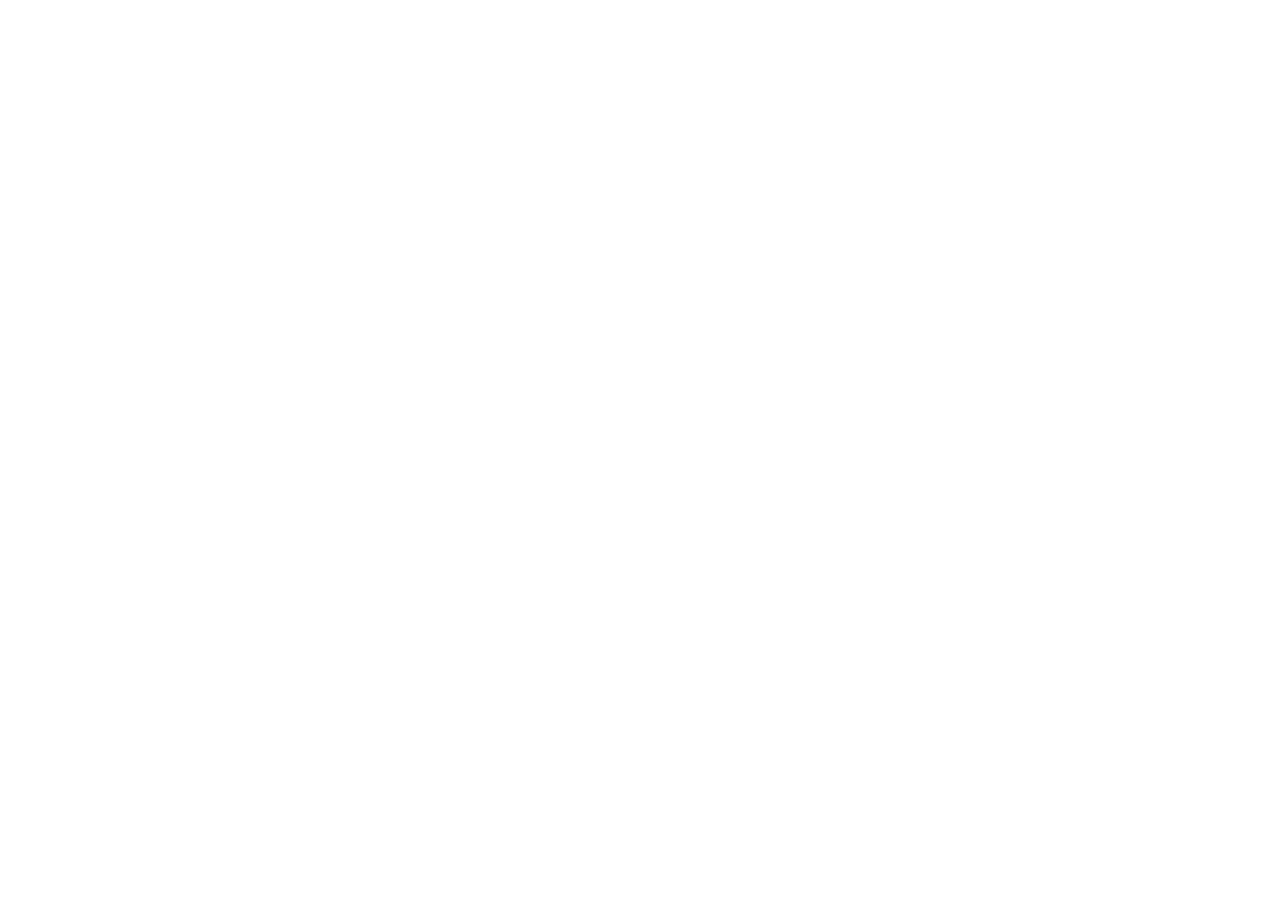
==== pages/contactanos.html @ 1454686b "added-new-pages-plus-lots-of-sass" ====
<!DOCTYPE html>
<html lang="en">

<head>
    <meta charset="UTF-8">
    <meta http-equiv="X-UA-Compatible" content="IE=edge">
    <meta name="viewport" content="width=device-width, initial-scale=1.0">
    <meta name="keywords" content="audiovisual, productora, videos, videoclips, peliculas, LibertyEye">
    <meta name="descriptions" content="¡Contactate con nosotros! Ponerte en contacto con Liberty Eye">
    <title>Liberty Eye | Contactanos</title>
    <link rel="stylesheet" href="./css/style.css">
    <link rel="preconnect" href="https://fonts.googleapis.com">
    <link rel="preconnect" href="https://fonts.gstatic.com" crossorigin>
    <link
        href="https://fonts.googleapis.com/css2?family=Fira+Sans+Condensed:ital,wght@0,500;1,300&family=Montserrat:wght@400;500&display=swap"
        rel="stylesheet">
</head>

<body>

</body>

</html>
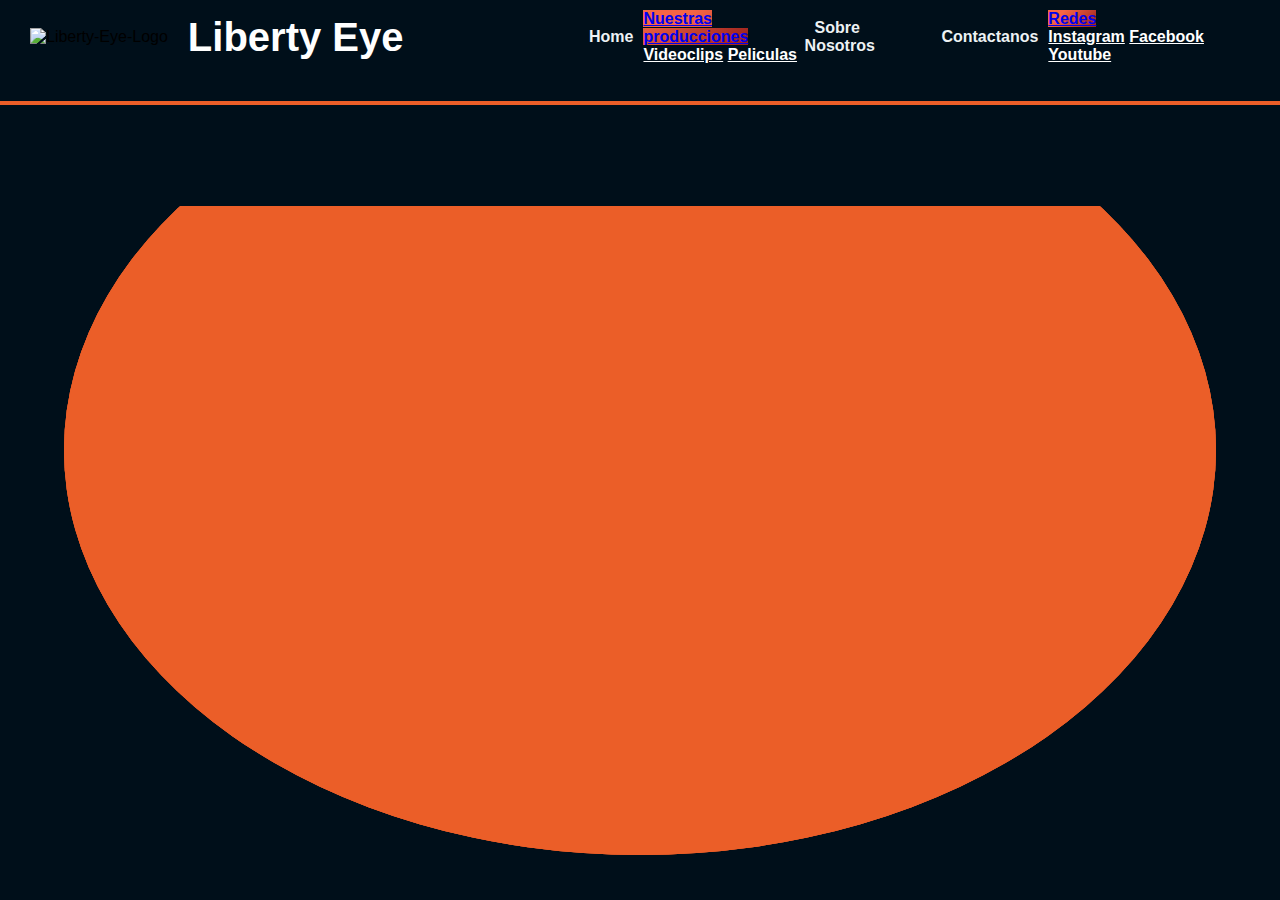
==== commit a74eda44: "added-content-for-movies-and-videoclips" ====
--- a/pages/contactanos.html
+++ b/pages/contactanos.html
@@ -6,9 +6,11 @@
     <meta http-equiv="X-UA-Compatible" content="IE=edge">
     <meta name="viewport" content="width=device-width, initial-scale=1.0">
     <meta name="keywords" content="audiovisual, productora, videos, videoclips, peliculas, LibertyEye">
-    <meta name="descriptions" content="¡Contactate con nosotros! Ponerte en contacto con Liberty Eye">
+    <meta name="descriptions" content="Conoce un poco mas sobre Liberty Eye, ¡empresa lider en produccion audiovisual!">
     <title>Liberty Eye | Contactanos</title>
-    <link rel="stylesheet" href="./css/style.css">
+    <link href="https://cdn.jsdelivr.net/npm/bootstrap@5.0.2/dist/css/bootstrap.min.css" rel="stylesheet"
+        integrity="sha384-EVSTQN3/azprG1Anm3QDgpJLIm9Nao0Yz1ztcQTwFspd3yD65VohhpuuCOmLASjC" crossorigin="anonymous">
+    <link rel="stylesheet" href="/css/style.css">
     <link rel="preconnect" href="https://fonts.googleapis.com">
     <link rel="preconnect" href="https://fonts.gstatic.com" crossorigin>
     <link
@@ -18,6 +20,97 @@
 
 <body>
 
+    <div id="header__background">
+        <nav id="nav__bar">
+            <div id="header__logos">
+                <img id="liberty__logo" src="../images/redes/lelogo.png" alt="Liberty-Eye-Logo">
+                <h1 id="header__h1">Liberty Eye</h1>
+            </div>
+
+            <ul id="header__list">
+                <li><a class="nav__link" href="../index.html">Home</a></li>
+                <div class="dropdown">
+                    <a class="btn btn-secondary dropdown-toggle" href="#" role="button" id="dropdownMenuLink"
+                        data-toggle="dropdown" aria-haspopup="true" aria-expanded="false">
+                        Nuestras producciones
+                    </a>
+                    <div class="dropdown-menu" aria-labelledby="dropdownMenuLink">
+                        <a class="dropdown-item" href="videoclips.html">Videoclips</a>
+                        <a class="dropdown-item" href="peliculas.html">Peliculas</a>
+                    </div>
+                </div>
+                <li><a class="nav__link" href="sobre-nosotros.html">Sobre Nosotros</a></li>
+                <li><a class="nav__link" href="contactanos.html">Contactanos</a></li>
+                <div class="dropdown">
+                    <a class="btn btn-secondary dropdown-toggle" href="#" role="button" id="dropdownMenuLink"
+                        data-toggle="dropdown" aria-haspopup="true" aria-expanded="false">
+                        Redes
+                    </a>
+                    <div class="dropdown-menu" aria-labelledby="dropdownMenuLink">
+                        <a class="dropdown-item" href="https://www.instagram.com/liberty.eye/?hl=es-la">Instagram</a>
+                        <a class=" dropdown-item"
+                            href="https://www.facebook.com/Liberty-Eye-Audiovisual-183136762580172/">Facebook</a>
+                        <a class="dropdown-item"
+                            href="https://www.youtube.com/channel/UC2b7H389HjWHKJpBAiYfzNw">Youtube</a>
+                    </div>
+                </div>
+            </ul>
+        </nav>
+    </div>
+
+
+
+
+
+
+
+
+
+
+
+
+
+
+
+
+
+
+
+
+
+
+
+
+
+    <footer>
+        <div id="footer__background">
+            <div id="footer__container">
+                <a href="https://www.facebook.com/Liberty-Eye-Audiovisual-183136762580172/"><img class="footer__logos"
+                        src="../images/redes/fblogo.png" alt=""></a>
+                <a href="https://www.youtube.com/channel/UC2b7H389HjWHKJpBAiYfzNw"><img class="footer__logos"
+                        src="../images/redes/ytlogo.png" alt=""></a>
+                <a href="https://www.instagram.com/liberty.eye/?hl=es-la"><img class="footer__logos"
+                        src="../images/redes/iglogo.png" alt=""></a>
+            </div>
+    </footer>
+
+
+
+    <script src="https://cdn.jsdelivr.net/npm/bootstrap@5.0.2/dist/js/bootstrap.bundle.min.js"
+        integrity="sha384-MrcW6ZMFYlzcLA8Nl+NtUVF0sA7MsXsP1UyJoMp4YLEuNSfAP+JcXn/tWtIaxVXM"
+        crossorigin="anonymous"></script>
+    <script src="https://code.jquery.com/jquery-3.2.1.slim.min.js"
+        integrity="sha384-KJ3o2DKtIkvYIK3UENzmM7KCkRr/rE9/Qpg6aAZGJwFDMVNA/GpGFF93hXpG5KkN"
+        crossorigin="anonymous"></script>
+    <script src="https://cdnjs.cloudflare.com/ajax/libs/popper.js/1.12.9/umd/popper.min.js"
+        integrity="sha384-ApNbgh9B+Y1QKtv3Rn7W3mgPxhU9K/ScQsAP7hUibX39j7fakFPskvXusvfa0b4Q"
+        crossorigin="anonymous"></script>
+    <script src="https://maxcdn.bootstrapcdn.com/bootstrap/4.0.0/js/bootstrap.min.js"
+        integrity="sha384-JZR6Spejh4U02d8jOt6vLEHfe/JQGiRRSQQxSfFWpi1MquVdAyjUar5+76PVCmYl"
+        crossorigin="anonymous"></script>
+
+
+
 </body>
 
 </html>--- a/css/style.css
+++ b/css/style.css
@@ -0,0 +1,597 @@
+* {
+  /* Universal Reset */
+  margin: 0;
+  padding: 0;
+  list-style: none;
+  -webkit-box-sizing: border-box;
+          box-sizing: border-box;
+}
+
+html {
+  background: #000f1a;
+  font-family: "Noto Sans JP", sans-serif;
+  margin: 0;
+}
+
+main {
+  margin: auto;
+}
+
+p {
+  color: white;
+  font-size: 1em;
+  font-family: "Montserrat", sans-serif;
+}
+
+h2 {
+  font-size: 2em;
+  font-weight: bold;
+  color: #eb5e28;
+}
+
+#header__background {
+  background-color: #000f1a;
+  height: 103px;
+  border-bottom: 2px solid #eb5e28;
+  margin: auto;
+  margin-top: 0;
+  position: -webkit-sticky;
+  position: sticky;
+  top: 0;
+  z-index: 998;
+}
+
+#footer__background {
+  background-color: #000f1a;
+  height: 103px;
+  border-top: 2px solid #eb5e28;
+  margin: auto;
+  width: 100vw;
+}
+
+.background__2 {
+  width: 100vw;
+  height: 1245px;
+  background-color: #ccc5b9;
+  border-top: solid 2px #eb5e28;
+}
+
+#nav__bar {
+  display: -webkit-box;
+  display: -ms-flexbox;
+  display: flex;
+  -webkit-box-pack: justify;
+      -ms-flex-pack: justify;
+          justify-content: space-between;
+  -webkit-box-align: center;
+      -ms-flex-align: center;
+          align-items: center;
+  -ms-flex-line-pack: center;
+      align-content: center;
+  width: 1220px;
+  margin: auto;
+  margin-top: 0;
+  padding-top: 10px;
+  position: -webkit-sticky;
+  position: sticky;
+  top: 0;
+  z-index: 999;
+  background-color: #000f1a;
+}
+
+#nav__bar #header__logos {
+  display: -webkit-box;
+  display: -ms-flexbox;
+  display: flex;
+  -webkit-box-align: center;
+      -ms-flex-align: center;
+          align-items: center;
+  width: 45%;
+}
+
+#nav__bar #header__logos #liberty__logo {
+  max-width: 10em;
+  height: auto;
+}
+
+#nav__bar #header__logos #header__h1 {
+  font-size: 2.5em;
+  color: white;
+  margin-left: 20px;
+  -webkit-transition: all 0.5s;
+  transition: all 0.5s;
+}
+
+#nav__bar #header__logos #header__h1:hover {
+  color: #eb5e28;
+}
+
+#nav__bar #header__list {
+  display: -webkit-box;
+  display: -ms-flexbox;
+  display: flex;
+  -webkit-box-pack: justify;
+      -ms-flex-pack: justify;
+          justify-content: space-between;
+  -webkit-box-align: center;
+      -ms-flex-align: center;
+          align-items: center;
+  -ms-flex-line-pack: center;
+      align-content: center;
+  width: 55%;
+  font-weight: bold;
+}
+
+#nav__bar #header__list .nav__link {
+  font-size: 1em;
+  text-decoration: none;
+  color: #edf2f4;
+  padding: 10px;
+  -webkit-transition: all 0.5s;
+  transition: all 0.5s;
+}
+
+#nav__bar #header__list .nav__link:hover {
+  color: #eb5e28;
+}
+
+@media screen and (max-width: 320px) {
+  #nav__bar {
+    display: block;
+    position: relative;
+    max-width: 320px;
+  }
+  #nav__bar #header__logos {
+    display: none;
+  }
+  #nav__bar #header__list {
+    -webkit-box-orient: vertical;
+    -webkit-box-direction: normal;
+        -ms-flex-direction: column;
+            flex-direction: column;
+    max-width: 320px;
+    margin-bottom: 35px;
+    border-bottom: 2px solid #eb5e28;
+  }
+}
+
+.dropdown-menu {
+  background-color: #000f1a;
+}
+
+.dropdown-item {
+  color: white;
+}
+
+.btn-secondary {
+  background-color: #99201c;
+  background-image: linear-gradient(316deg, #99201c 0%, #f56545 74%);
+}
+
+.btn-secondary .dropdown-menu {
+  background-color: #eb5e28;
+}
+
+.btn-secondary .dropdown-menu .dropdown-item {
+  background-color: #eb5e28;
+}
+
+#intro__section {
+  margin: auto;
+  padding: 40px 0px;
+  background-color: #000f1a;
+}
+
+#intro__section #intro__container {
+  background-image: url(../../images/slider/slider1.jpg);
+  background-position: top center;
+  background-repeat: no-repeat;
+  background-position: center;
+  border-radius: 1%;
+  -webkit-box-shadow: 0 0 15px #eb5e28;
+          box-shadow: 0 0 15px #eb5e28;
+  display: -webkit-box;
+  display: -ms-flexbox;
+  display: flex;
+  -webkit-box-orient: vertical;
+  -webkit-box-direction: normal;
+      -ms-flex-direction: column;
+          flex-direction: column;
+  -ms-flex-wrap: wrap-reverse;
+      flex-wrap: wrap-reverse;
+  -webkit-box-pack: center;
+      -ms-flex-pack: center;
+          justify-content: center;
+  -webkit-box-align: center;
+      -ms-flex-align: center;
+          align-items: center;
+  -ms-flex-line-pack: start;
+      align-content: flex-start;
+  text-align: center;
+  height: 760px;
+  max-width: 1507px;
+  margin: auto;
+}
+
+#intro__section #intro__container #intro__text {
+  width: 602px;
+  height: 240px;
+  max-width: 602px;
+  margin-bottom: 40px;
+  margin-right: 200px;
+  text-shadow: 0.04em 0 #000f1a, 0 0.04em #000f1a, -0.04em 0 #000f1a, 0 -0.04em #000f1a;
+  line-height: 40px;
+  font-weight: bold;
+  font-size: 2em;
+}
+
+#flex__section {
+  padding: 58px 122px 58px 122px;
+  max-width: 1220px;
+  margin: auto;
+  background: #ccc5b9;
+}
+
+#flex__section #flex__title {
+  display: -webkit-box;
+  display: -ms-flexbox;
+  display: flex;
+  -webkit-box-pack: center;
+      -ms-flex-pack: center;
+          justify-content: center;
+  font-style: italic;
+  height: 60px;
+  margin-bottom: 20px;
+}
+
+#flex__section #flex__container {
+  display: -webkit-box;
+  display: -ms-flexbox;
+  display: flex;
+  -ms-flex-pack: distribute;
+      justify-content: space-around;
+  max-width: 1160px;
+}
+
+#flex__section #flex__container .img__wrap {
+  position: relative;
+  height: 350px;
+  width: 350px;
+}
+
+#flex__section #flex__container .img__wrap .flex__photo {
+  height: 350px;
+  width: 350px;
+  padding: 20px;
+  border-radius: 15%;
+}
+
+#flex__section #flex__container .img__wrap .img__description_layer {
+  display: -webkit-box;
+  display: -ms-flexbox;
+  display: flex;
+  -webkit-box-align: center;
+      -ms-flex-align: center;
+          align-items: center;
+  -webkit-box-pack: center;
+      -ms-flex-pack: center;
+          justify-content: center;
+  position: absolute;
+  top: 0;
+  bottom: 0;
+  left: 0;
+  right: 0;
+  background: rgba(233, 120, 28, 0.6);
+  color: #fff;
+  font-style: bold;
+  visibility: hidden;
+  opacity: 0;
+  -webkit-transition: opacity 0.2s, visibility 0.2s;
+  transition: opacity 0.2s, visibility 0.2s;
+}
+
+#flex__section #flex__container .img__wrap:hover .img__description_layer {
+  visibility: visible;
+  opacity: 1;
+  font-size: 1.5em;
+  font-style: bold;
+}
+
+#flex__section #flex__container .img__wrap:hover .img__description_layer .img__description {
+  -webkit-transition: 0.2s;
+  transition: 0.2s;
+  -webkit-transform: translateY(1em);
+          transform: translateY(1em);
+}
+
+#flex__section #flex__container .img__wrap:hover .img__description {
+  -webkit-transform: translateY(0);
+          transform: translateY(0);
+}
+
+.about-us__section {
+  margin-top: 75px;
+  padding: 5px;
+}
+
+.about-us__section .about-us__container, .about-us__section .about-us__container2, .about-us__section .about-us__container3 {
+  display: -webkit-box;
+  display: -ms-flexbox;
+  display: flex;
+  -webkit-box-orient: horizontal;
+  -webkit-box-direction: normal;
+      -ms-flex-direction: row;
+          flex-direction: row;
+  -ms-flex-pack: distribute;
+      justify-content: space-around;
+  text-align: center;
+  -webkit-box-align: center;
+      -ms-flex-align: center;
+          align-items: center;
+  margin: auto;
+  max-width: 1220px;
+  max-height: 1220px;
+}
+
+.about-us__section .about-us__container .about-us__photo, .about-us__section .about-us__container2 .about-us__photo, .about-us__section .about-us__container3 .about-us__photo {
+  width: 40%;
+  height: auto;
+  border-radius: 5%;
+}
+
+.about-us__section .about-us__container .about-us__text, .about-us__section .about-us__container2 .about-us__text, .about-us__section .about-us__container3 .about-us__text {
+  max-width: 40%;
+  line-height: 30px;
+}
+
+.about-us__section .about-us__container .about-us__text span, .about-us__section .about-us__container2 .about-us__text span, .about-us__section .about-us__container3 .about-us__text span {
+  color: #eb5e28;
+  font-weight: bold;
+}
+
+.about-us__section .about-us__container2 {
+  -webkit-box-orient: horizontal;
+  -webkit-box-direction: reverse;
+      -ms-flex-direction: row-reverse;
+          flex-direction: row-reverse;
+}
+
+.about-us__section .about-us__container3 {
+  margin-bottom: 60px;
+}
+
+.about-us__section .hover08 .about-us__photo {
+  -webkit-filter: grayscale(100%);
+  filter: grayscale(100%);
+  -webkit-transition: 0.3s ease-in-out;
+  transition: 0.3s ease-in-out;
+}
+
+.about-us__section .hover08:hover .about-us__photo {
+  -webkit-filter: grayscale(0);
+  filter: grayscale(0);
+}
+
+@media (max-width: 320px) {
+  .about-us__section {
+    margin-top: 30px;
+    max-width: 320px;
+  }
+  .about-us__section .about-us__container, .about-us__section .about-us__container2, .about-us__section .about-us__container3 {
+    -webkit-box-orient: vertical;
+    -webkit-box-direction: normal;
+        -ms-flex-direction: column;
+            flex-direction: column;
+    max-width: 320px;
+  }
+  .about-us__section .about-us__container .about-us__photo, .about-us__section .about-us__container2 .about-us__photo, .about-us__section .about-us__container3 .about-us__photo {
+    width: 80%;
+    border-radius: 5%;
+  }
+  .about-us__section .about-us__container .about-us__text, .about-us__section .about-us__container2 .about-us__text, .about-us__section .about-us__container3 .about-us__text {
+    max-width: 80%;
+    margin-top: 20px;
+  }
+  .hover08 .about-us__photo {
+    -webkit-filter: none;
+            filter: none;
+  }
+  .hover08:hover .about-us__photo {
+    -webkit-filter: none;
+            filter: none;
+  }
+}
+
+@media (max-width: 768px) {
+  .about-us__section {
+    margin-top: 30px;
+    max-width: 768px;
+  }
+  .about-us__section .about-us__container, .about-us__section .about-us__container2, .about-us__section .about-us__container3 {
+    -webkit-box-orient: vertical;
+    -webkit-box-direction: normal;
+        -ms-flex-direction: column;
+            flex-direction: column;
+    max-width: 768px;
+    margin: 0;
+  }
+  .about-us__section .about-us__container .about-us__photo, .about-us__section .about-us__container2 .about-us__photo, .about-us__section .about-us__container3 .about-us__photo {
+    border-radius: 5%;
+  }
+  .about-us__section .about-us__container .about-us__text, .about-us__section .about-us__container2 .about-us__text, .about-us__section .about-us__container3 .about-us__text {
+    max-width: 768px;
+    margin-top: 20px;
+  }
+  .hover08 .about-us__photo {
+    -webkit-filter: none;
+            filter: none;
+  }
+  .hover08:hover .about-us__photo {
+    -webkit-filter: none;
+            filter: none;
+  }
+}
+
+.content__container {
+  display: -webkit-box;
+  display: -ms-flexbox;
+  display: flex;
+  -webkit-box-orient: horizontal;
+  -webkit-box-direction: normal;
+      -ms-flex-direction: row;
+          flex-direction: row;
+  -ms-flex-wrap: wrap;
+      flex-wrap: wrap;
+  -ms-flex-pack: distribute;
+      justify-content: space-around;
+  -webkit-box-align: center;
+      -ms-flex-align: center;
+          align-items: center;
+  -ms-flex-line-pack: center;
+      align-content: center;
+  max-width: 1220px;
+  height: auto;
+  margin: auto;
+  padding: 40px;
+}
+
+.content__container .content__photo {
+  max-width: 40%;
+  height: auto;
+  -webkit-box-shadow: 0 0 15px #eb5e28;
+          box-shadow: 0 0 15px #eb5e28;
+}
+
+.content__container .content__text {
+  text-align: center;
+  -webkit-box-pack: center;
+      -ms-flex-pack: center;
+          justify-content: center;
+  font-size: 1em;
+  max-width: 40%;
+}
+
+.content__container2 {
+  display: -webkit-box;
+  display: -ms-flexbox;
+  display: flex;
+  -webkit-box-orient: horizontal;
+  -webkit-box-direction: normal;
+      -ms-flex-direction: row;
+          flex-direction: row;
+  -ms-flex-wrap: wrap;
+      flex-wrap: wrap;
+  -ms-flex-pack: distribute;
+      justify-content: space-around;
+  -webkit-box-align: center;
+      -ms-flex-align: center;
+          align-items: center;
+  -ms-flex-line-pack: center;
+      align-content: center;
+  max-width: 1220px;
+  height: auto;
+  margin: auto;
+  padding: 40px;
+  -ms-flex-direction: row-reverse;
+      flex-direction: row-reverse;
+}
+
+.content__container2 .content__photo2 {
+  max-width: 40%;
+  height: auto;
+  -webkit-box-shadow: 0 0 15px #eb5e28;
+          box-shadow: 0 0 15px #eb5e28;
+  -webkit-box-shadow: 0 0 15px #000f1a;
+          box-shadow: 0 0 15px #000f1a;
+}
+
+.content__container2 .content__text2 {
+  text-align: center;
+  -webkit-box-pack: center;
+      -ms-flex-pack: center;
+          justify-content: center;
+  font-size: 1em;
+  max-width: 40%;
+  color: black;
+}
+
+footer {
+  max-width: 1220px;
+  height: 100px;
+}
+
+footer #footer__container {
+  display: -webkit-box;
+  display: -ms-flexbox;
+  display: flex;
+  -ms-flex-pack: distribute;
+      justify-content: space-around;
+  -webkit-box-align: center;
+      -ms-flex-align: center;
+          align-items: center;
+  -ms-flex-line-pack: center;
+      align-content: center;
+  margin: auto;
+  height: 100%;
+  width: 100%;
+  max-width: 660px;
+}
+
+footer #footer__container .footer__logos {
+  max-height: 60px;
+  width: 60px;
+  padding: 10px;
+  background: transparent;
+  border-radius: 50%;
+  -webkit-transition: 0.5s;
+  transition: 0.5s;
+}
+
+footer #footer__container .footer__logos::before {
+  content: "";
+  position: absolute;
+  top: 0;
+  left: 0;
+  width: 100%;
+  height: 100%;
+  border-radius: 50%;
+  background: #eb5e28;
+  -webkit-transition: 0.5s;
+  transition: 0.5s;
+  -webkit-transform: scale(0.9);
+          transform: scale(0.9);
+  z-index: -1;
+}
+
+footer #footer__container .footer__logos::before:hover::before {
+  -webkit-transform: scale(1.1);
+          transform: scale(1.1);
+  -webkit-box-shadow: 0 0 20px #eb5e28;
+          box-shadow: 0 0 20px #eb5e28;
+}
+
+footer #footer__container .footer__logos:hover {
+  color: #eb5e28;
+  -webkit-box-shadow: 0 0 10px #eb5e28;
+          box-shadow: 0 0 10px #eb5e28;
+  text-shadow: 0 0 10px #eb5e28;
+}
+
+@media (max-width: 320px) {
+  footer {
+    max-width: 320px;
+  }
+}
+
+body {
+  margin: auto auto;
+  overflow-x: hidden;
+  background-color: #000f1a;
+}
+
+.secondary__body {
+  margin: auto auto;
+  overflow-x: hidden;
+  background-color: #ccc5b9;
+}
+/*# sourceMappingURL=style.css.map */